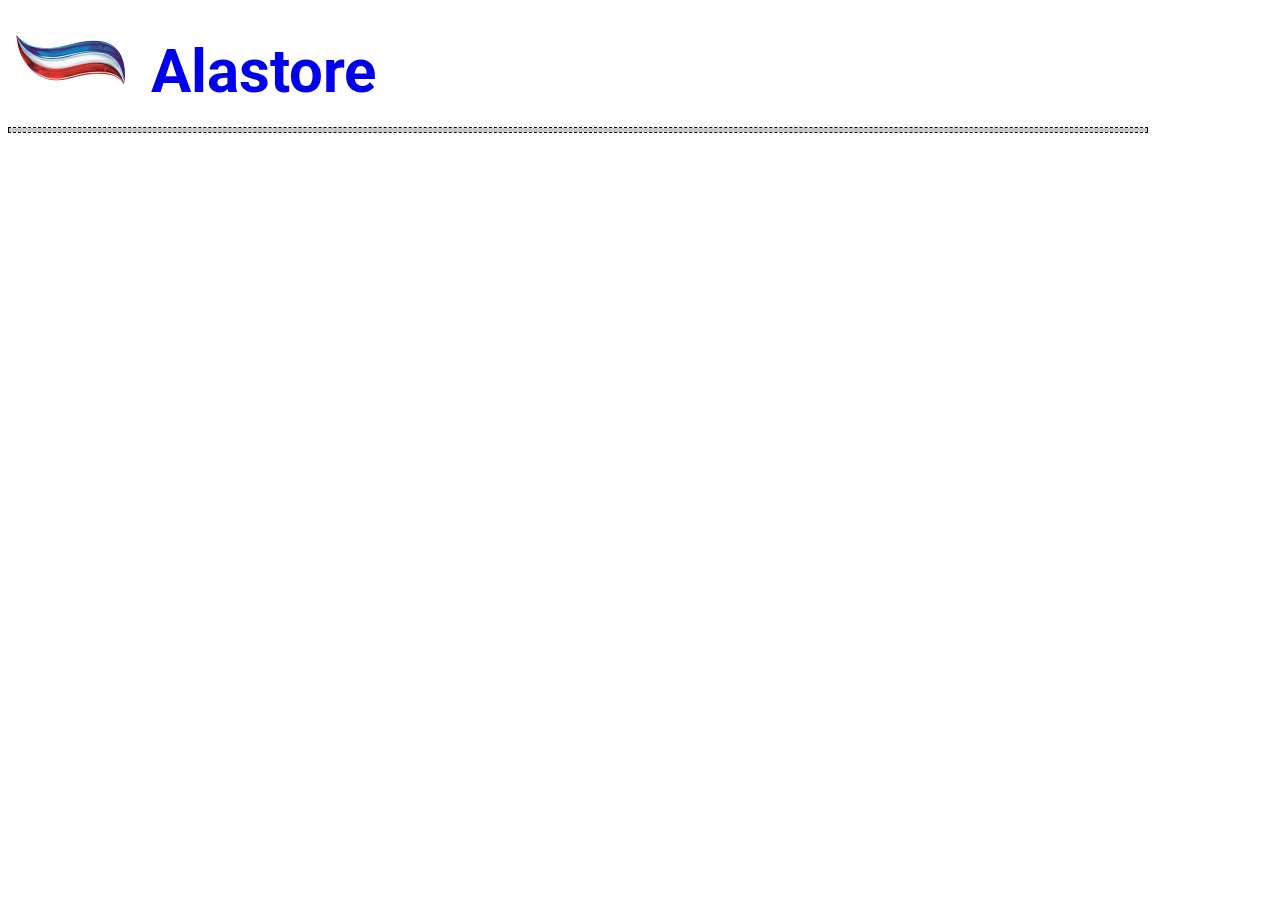
==== index.html @ 92cbfaae "Add files via upload" ====
<!DOCTYPE html>
<html>
    <head>
        <meta charset="utf-8">
        <title>Alastore</title>
        <script src="https://ajax.googleapis.com/ajax/libs/jquery/1.12.4/jquery.min.js"></script>   <!-- Lib needed for JQUERY -->
        <link href="https://fonts.googleapis.com/css?family=Roboto&display=swap" rel="stylesheet"/><!-- Adds font from web-->
        <link rel="icon" href="images/logo.png">    <!-- Adds icon to tab of the webpage-->
        <link href="styles/style.css" rel="stylesheet"/>
        
    </head>
    
    <body>
        <header>
            <h1 class="app-title" id="logo"><a href="index.html" href="#" class="titlelink"><img src="images/logo.png" alt="Logo"/> Alastore</a></h1>
        </header>

        <div class="shoppingOffer">
            <div class="shoppingOffer-container">
                <table  id="products_table">
                    
                </table>
            </div>
        </div>
        
    <script src="scripts/main.js"> </script>
    </body>
</html>
---- styles/style.css ----
html {
    font-size: 10px; /* px means "pixels": the base font size is now 10 pixels high  */
    font-family: 'Roboto', sans-serif; /* this should be the rest of the output you got from Google fonts */
    background-color:#ffffff;
    margin:0
  }
  
.shoppingOffer{
    text-align: center;
}
.shoppingOffer-container {
    align-content: flex-start;
    display: grid;
    border:1px black dashed;
    width: 90%;
  }

.app-title{
    font-size: 60px;
    text-align: left;
    color:#2502b0;
    margin:0;
    padding:20px 0;
    
}
.itemName{
    font-size:11px;
    max-width: 100%;
    font-family: 'Gill Sans', sans-serif;
    font-weight: bold;
    color:  black ;
    text-align: center;
    padding: 0;
    
}

a.titlelink:link     {   text-decoration: none;  } 
a.titlelink:visited  {   text-decoration: none;  }
a.titlelink:hover    {   text-decoration: none;  }
a.titlelink:active   {   text-decoration: none;  }

tr, td { 
    align-content: center;
    display: inline-table;
    width: 30%;
    height: 3%;
    border:1px green dashed;
    
}

 img.cartimg {
    width: 10;
    height: 10;
    border: 1px red solid;
    text-align: center;
}

  table {
    border-collapse: separate;
    border: 2px solid rgb(200,200,200);
    letter-spacing: 1px;
    font-size: 0.8rem;
   

  }
  
  
  th {
    background-color: rgb(235,235,235);
  
    
  }
  
  td.columnstats{
    text-align: center;
    font-size:10;
    display: list-item;
    list-style-type: none;
    border:1px pink dashed;
    
}

.priceDisplay{
    display: inline-table;
    font-size: 10;
    font-style: italic;
    width: 0;
    border:1px black dashed;
    max-width: 100%;
}
  
  tr:nth-child(even) td {
    background-color: rgb(250,250,250);
  }
  
  tr:nth-child(odd) td {
    background-color: rgb(245,245,245);
  }

  .myButton {
	background-color:#3eb9d1;
	border-radius:42px;
	border:1px solid #3e84cf;
	display:inline-block;
	cursor:pointer;
	color:#ffffff;
	font-family:Verdana;
	font-size:8px;
	padding:8px 15px;
	text-decoration:none;
	text-shadow:0px 1px 0px #2f6627;
}
.myButton:hover {
    background-color:#216dde;
    
}
.myButton:active {
	position:relative;
	top:1px;
}
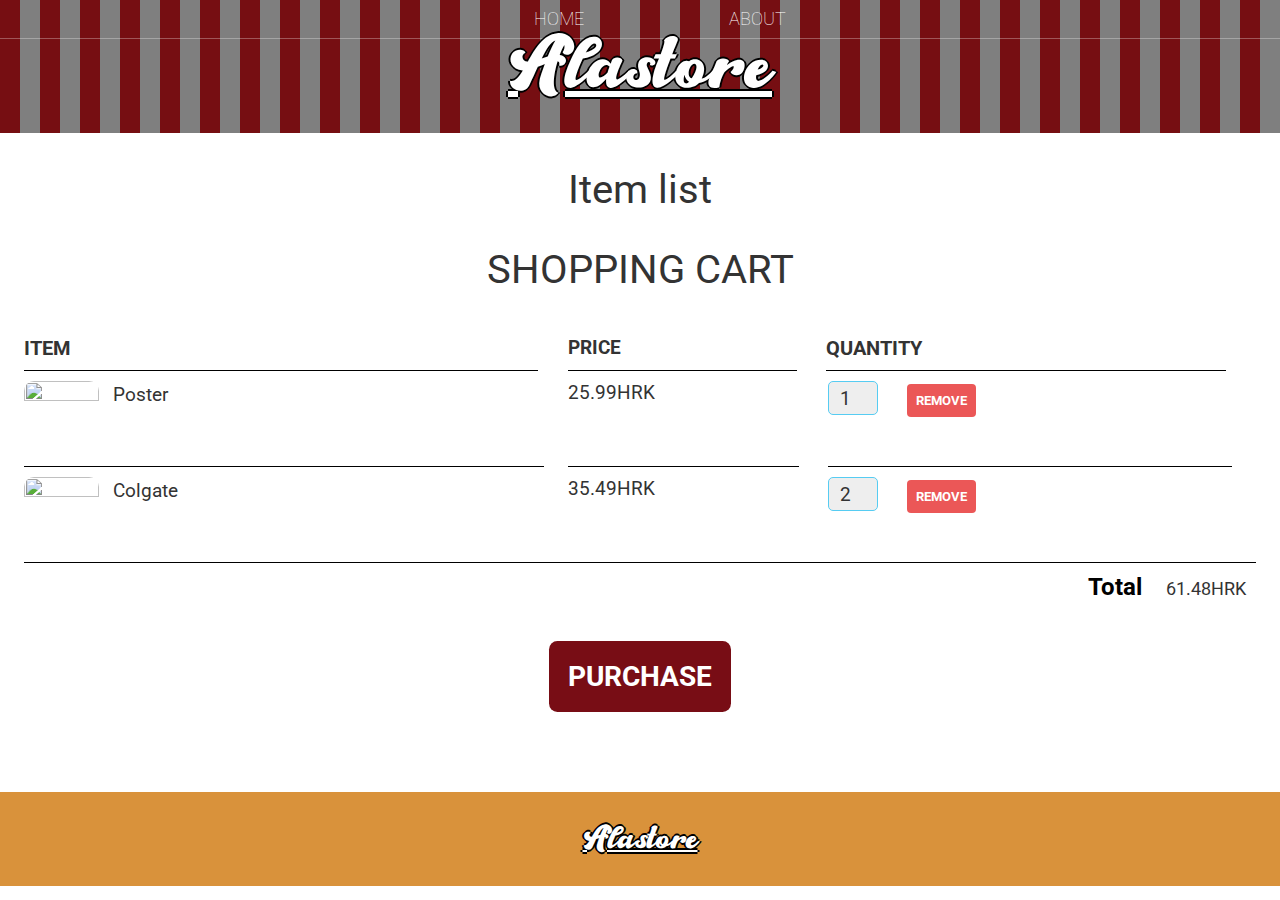
==== commit 01b1dd0a: "Add files via upload" ====
--- a/index.html
+++ b/index.html
@@ -2,27 +2,79 @@
 <html>
     <head>
         <meta charset="utf-8">
-        <title>Alastore</title>
+        <title>Alastore | Home</title>
+        <meta name="description" content="Items with shopping cart">
         <script src="https://ajax.googleapis.com/ajax/libs/jquery/1.12.4/jquery.min.js"></script>   <!-- Lib needed for JQUERY -->
-        <link href="https://fonts.googleapis.com/css?family=Roboto&display=swap" rel="stylesheet"/><!-- Adds font from web-->
         <link rel="icon" href="images/logo.png">    <!-- Adds icon to tab of the webpage-->
-        <link href="styles/style.css" rel="stylesheet"/>
+        <link rel="stylesheet" href="styles/style.css" />
+    </head>
+
+    <body>
+        <header class="main-header">
+            <nav class="nav main-nav">
+                <ul>
+                    <li><a href="index.html">HOME</a></li>
+                    <li><a href="about.html">ABOUT</a></li>
+                </ul>
+            </nav>
+            
+       
+            <h1 class="store-name store-name-large"><a href="index.html" class="store-name store-name-large">Alastore</a></h1>
+            
+        </header>
         
-    </head>
-    
-    <body>
-        <header>
-            <h1 class="app-title" id="logo"><a href="index.html" href="#" class="titlelink"><img src="images/logo.png" alt="Logo"/> Alastore</a></h1>
-        </header>
+        <section class="container contet-section">
+            <h2 class="section-header-main">Item list</h2>
+            <div id="products_table" class="table3x3">
+               
+            </div>
+        </section>
 
-        <div class="shoppingOffer">
-            <div class="shoppingOffer-container">
-                <table  id="products_table">
-                    
-                </table>
+        
+        <section class="container content-section">
+            <h2 class="section-header-main">SHOPPING CART</h2>
+            <div class="cart-row">
+                <span class="cart-item cart-header cart-column">ITEM</span>
+                <span class="cart-price cart-header cart-column">PRICE</span>
+                <span class="cart-quantity cart-header cart-column">QUANTITY</span>
             </div>
-        </div>
+            <div class="cart-items">
+                <div class="cart-row">
+                    <div class="cart-item cart-column">
+                        <img class="cart-item-image" src="Images/Shirt.png" width="100" height="100">
+                        <span class="cart-item-title">Poster</span>
+                    </div>
+                    <span class="cart-price cart-column">25.99HRK</span>
+                    <div class="cart-quantity cart-column">
+                        <input class="cart-quantity-input" type="number" value="1">
+                        <button class="btn btn-danger" type="button">REMOVE</button>
+                    </div>
+                </div>
+                <div class="cart-row">
+                    <div class="cart-item cart-column">
+                        <img class="cart-item-image" src="Images/Album 3.png" width="100" height="100">
+                        <span class="cart-item-title">Colgate</span>
+                    </div>
+                    <span class="cart-price cart-column">35.49HRK</span>
+                    <div class="cart-quantity cart-column">
+                        <input class="cart-quantity-input" type="number" value="2">
+                        <button class="btn btn-danger" type="button">REMOVE</button>
+                    </div>
+                </div>
+            </div>
+            <div class="cart-total">
+                <strong class="cart-total-title">Total</strong>
+                <span class="cart-total-price">61.48HRK</span>
+            </div>
+            <button class="btn btn-primary btn-purchase" type="button">PURCHASE</button>
+        </section>
+
         
-    <script src="scripts/main.js"> </script>
+        <footer class="main-footer">
+                <div>
+                    <h3 ><a href="index.html" class="store-name">Alastore</a></h1>
+                </div>
+            </footer>
+        <script src="scripts/main.js"> </script>
     </body>
 </html>--- a/styles/style.css
+++ b/styles/style.css
@@ -1,120 +1,310 @@
-html {
-    font-size: 10px; /* px means "pixels": the base font size is now 10 pixels high  */
-    font-family: 'Roboto', sans-serif; /* this should be the rest of the output you got from Google fonts */
-    background-color:#ffffff;
-    margin:0
-  }
-  
-.shoppingOffer{
-    text-align: center;
-}
-.shoppingOffer-container {
-    align-content: flex-start;
-    display: grid;
-    border:1px black dashed;
-    width: 90%;
-  }
-
-.app-title{
-    font-size: 60px;
-    text-align: left;
-    color:#2502b0;
+@import url('https://fonts.googleapis.com/css?family=Roboto&display=swap');
+@import url('https://fonts.googleapis.com/css?family=Iceland&display=swap');
+@import url('https://fonts.googleapis.com/css?family=Oswald&display=swap');
+@import url('https://fonts.googleapis.com/css?family=Lobster&display=swap');
+
+
+@font-face{
+    font-family: "The Regular Brandy";
+    src: url("../fonts/The Brandy.woff") format("woff");
+    font-weight: normal;
+    font-style: normal;
+    
+}
+* {
+    box-sizing: border-box;
+    font-family: Roboto;
+    color:black;
+}
+
+html,body{
     margin:0;
-    padding:20px 0;
+    padding:0;
+}
+
+
+.nav ul{
+    margin:0;
+}
+
+.nav li{
+    display: inline;
+}
+
+.nav a{
+    display: inline-block;
+    padding:.5em;
+    color: white;
+    text-decoration: none;
+}
+
+.main-nav{
+    text-align: center;
+    font-size:1.1em;
+    font-weight: lighter;
+    border-bottom: 1px solid rgba(255, 255, 255, 0.3);
+}
+
+.main-nav li{
+    padding: 0 5%;
+}
+
+.nav a:hover{
+    font-size: 1.5em;
+    font-weight: bold;
+    -webkit-transition: all 0.3s ease;
+     -moz-transition: all 0.3s ease;
+    -o-transition: all 0.3s ease;
+    -ms-transition: all 0.3s ease;
+}
+
+.main-header{
+    background-color: rgba(0, 0, 0, .5);
+    background-image: url("../images/awning.png");
+    background-blend-mode: multiply;                /*Blends background-picture and background-color*/
+    background-size: cover;
+    padding-bottom: 30px;
+}
+
+.store-name{
+    text-align: center;
+    margin: 0;
+    font-size: 1em;
+    font-family: "The Regular Brandy";
+    font-weight: normal;
+    text-shadow: -2px 0 black, 0 2px black, 2px 0 black, 0 -2px black;
+    color: white;
+}
+
+.store-name-large{
+    font-size: 2em;
+}
+
+.content-section{
+    margin:1em;
+}
+
+.container{
+    max-width:1500px;
+    margin: auto;
+    padding: 0 1.5em;   
+}
+
+.section-header-main{
+    font-family: 'Roboto';
+    font-weight: normal;
+    color: #333;
+    text-align: center;
+    font-size: 2.5em;
+}
+
+.section-header{
+    font-family: 'Iceland', cursive;
+    font-weight: normal;
+    color: #333;
+    text-align: center;
+    font-size: 2.5em;
+}
+
+.main-footer{
+    background-color: #D9923B; 
+    padding: .1em 0;
+    font-size: 1.5em;
+    text-align: center;
+   
+}
+
+.main-footer a:hover{
+    font-size: 1.3em;
+    -webkit-transition: all 0.5s ease;
+     -moz-transition: all 0.5s ease;
+    -o-transition: all 0.5s ease;
+    -ms-transition: all 0.5s ease;
+}
+
+.btn{
+    text-align: center;
+    vertical-align: middle;
+    padding:.67em;
+    cursor: pointer;
+}
+
+.itemList{
+    list-style-type: none;
+    text-align: center;
+    padding:10px;
+    display: inline-table;
+    width: .33em;
+    padding-bottom: 12%; /* 32:18, i.e. 16:9 */
+    margin-bottom: 2%; /* (100-32*3)/2 */
+    background-color: #D9923B;
+    border:1px solid #780D15;
+}
+
+.cart-image{
+    float: center;
+    height: 300px;
+    margin-bottom:10%;
+    border-radius: 50%;
+    padding: 20px;
+    background-color:white ;
+    margin-top: 20%;
+}
+
+.itemName{
+    font-family: 'Oswald', sans-serif;
+    text-align: center;
+    font-size: 1.6em;
+    font-weight: bold;
+    padding-bottom: 25%;
+    height: 60px;
+}
+
+.itemAmount{
+    padding:0.4;
+    font-size: 1.6em;
+    color: #333;
+    font-family: 'Lobster', cursive;
+}
+
+.itemValute{
+    display: inline;
+    padding: 0;
+    color: #333;
+    font-weight: bold;
+    font-size: 1.5em
+}
+
+.itemUnits{
+    display: inline;
+    padding:0;
+    color: #333;
+    font-weight: bold;
+    font-size: 1.5em
+}
     
-}
-.itemName{
-    font-size:11px;
-    max-width: 100%;
-    font-family: 'Gill Sans', sans-serif;
-    font-weight: bold;
-    color:  black ;
-    text-align: center;
+.table3x3 ul{
+    display: inline-table;
+    width: 33.33%;    
+}
+
+
+.btn-shopping{
+    width: 40%;
+    margin-top: 30%;
+}
+
+.btn-primary{
+    color:white;
+    background-color: #780D15;
+    border:0px;
+    border-radius: .3em;
+    font-weight: bold;
+}
+
+.btn-primary:hover{
+    background-color: #9b111b
+}
+
+.cart-header{
+    font-weight: bold;
+    font-size: 1.25em;
+    color:#333;
+}
+
+.cart-column{
+    border-bottom: 1px solid black;
+    margin-right: 1.5em;
+    padding-bottom: 10px;
+    margin-top: 10px;
+}
+
+.cart-row {
+    display: flex;
+}
+
+.cart-item {
+    width: 45%;
+}
+
+.cart-price {
+    width: 20%;
+    font-size: 1.2em;
+    color: #333;
+}
+
+.cart-quantity {
+    width: 35%;
+}
+
+.cart-item-title {
+    color: #333;
+    margin-left: .5em;
+    font-size: 1.2em;
+    height: auto;
+}
+
+.cart-item-image {
+    width: 75px;
+    height: auto;
+    border-radius: 10px;
+}
+
+.btn-danger {
+    color: white;
+    background-color: #EB5757;
+    border: none;
+    border-radius: .3em;
+    font-weight: bold;
+}
+
+.btn-danger:hover {
+    background-color: #CC4C4C;
+}
+
+.cart-quantity-input {
+    height: 34px;
+    width: 50px;
+    border-radius: 5px;
+    border: 1px solid #56CCF2;
+    background-color: #eee;
+    color: #333;
     padding: 0;
-    
-}
-
-a.titlelink:link     {   text-decoration: none;  } 
-a.titlelink:visited  {   text-decoration: none;  }
-a.titlelink:hover    {   text-decoration: none;  }
-a.titlelink:active   {   text-decoration: none;  }
-
-tr, td { 
-    align-content: center;
-    display: inline-table;
-    width: 30%;
-    height: 3%;
-    border:1px green dashed;
-    
-}
-
- img.cartimg {
-    width: 10;
-    height: 10;
-    border: 1px red solid;
-    text-align: center;
-}
-
-  table {
-    border-collapse: separate;
-    border: 2px solid rgb(200,200,200);
-    letter-spacing: 1px;
-    font-size: 0.8rem;
-   
-
-  }
-  
-  
-  th {
-    background-color: rgb(235,235,235);
-  
-    
-  }
-  
-  td.columnstats{
-    text-align: center;
-    font-size:10;
-    display: list-item;
-    list-style-type: none;
-    border:1px pink dashed;
-    
-}
-
-.priceDisplay{
-    display: inline-table;
-    font-size: 10;
-    font-style: italic;
-    width: 0;
-    border:1px black dashed;
-    max-width: 100%;
-}
-  
-  tr:nth-child(even) td {
-    background-color: rgb(250,250,250);
-  }
-  
-  tr:nth-child(odd) td {
-    background-color: rgb(245,245,245);
-  }
-
-  .myButton {
-	background-color:#3eb9d1;
-	border-radius:42px;
-	border:1px solid #3e84cf;
-	display:inline-block;
-	cursor:pointer;
-	color:#ffffff;
-	font-family:Verdana;
-	font-size:8px;
-	padding:8px 15px;
-	text-decoration:none;
-	text-shadow:0px 1px 0px #2f6627;
-}
-.myButton:hover {
-    background-color:#216dde;
-    
-}
-.myButton:active {
-	position:relative;
-	top:1px;
-}
+    text-align: center;
+    font-size: 1.2em;
+    margin-right: 25px;
+}
+
+.cart-row:last-child {
+    border-bottom: 1px solid black;
+}
+
+.cart-row:last-child .cart-column {
+    border: none;
+}
+
+.cart-total {
+    text-align: end;
+    margin-top: 10px;
+    margin-right: 10px;
+}
+
+.cart-total-title {
+    font-weight: bold;
+    font-size: 1.5em;
+    color: black;
+    margin-right: 20px;
+}
+
+.cart-total-price {
+    color: #333;
+    font-size: 1.1em;
+}
+
+.btn-purchase {
+    display: block;
+    margin: 40px auto 80px auto;
+    font-size: 1.75em;
+}
+
+
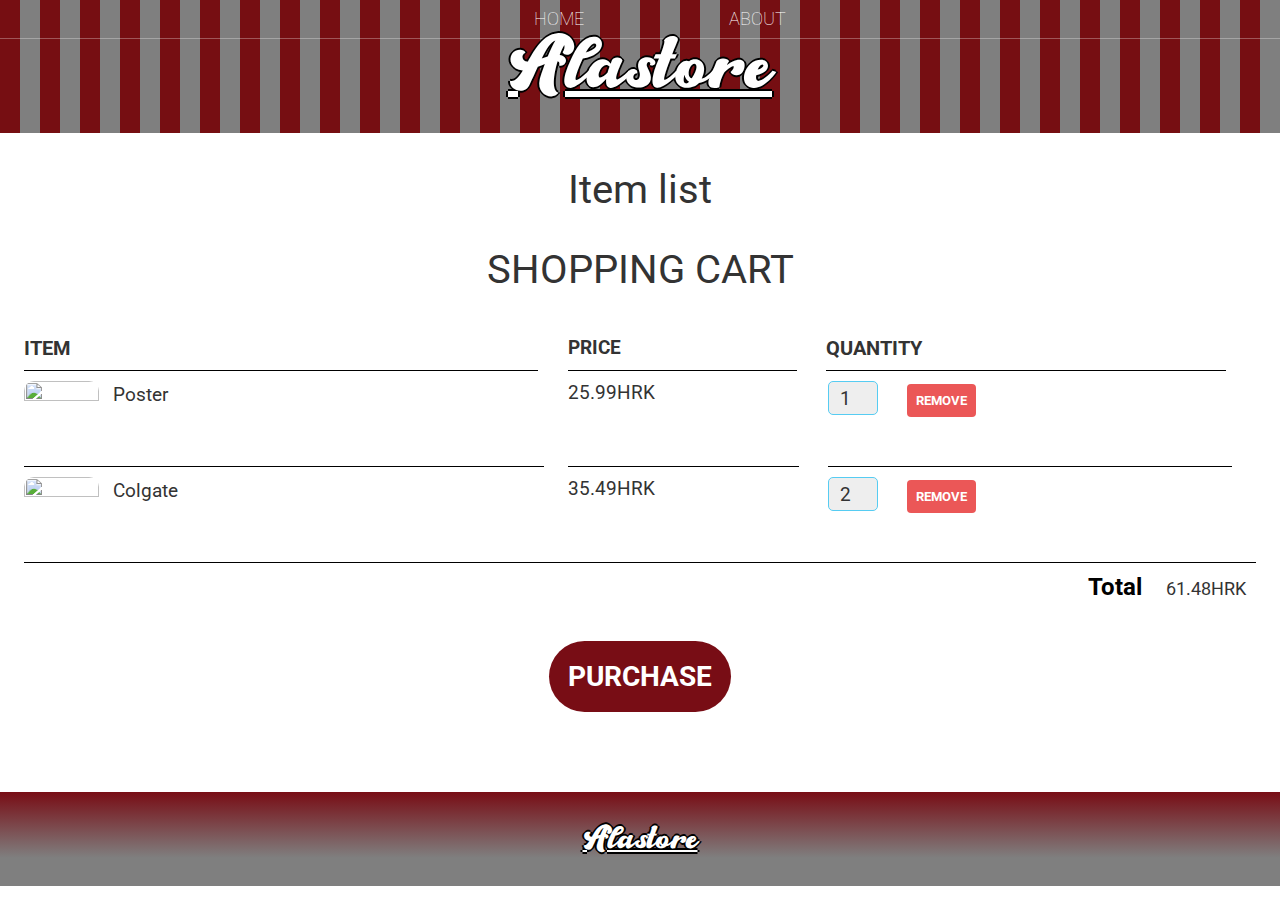
==== commit adcd0d6b: "Add files via upload" ====
--- a/index.html
+++ b/index.html
@@ -23,7 +23,7 @@
             
         </header>
         
-        <section class="container contet-section">
+        <section class="container-list contet-section">
             <h2 class="section-header-main">Item list</h2>
             <div id="products_table" class="table3x3">
                
--- a/styles/style.css
+++ b/styles/style.css
@@ -64,6 +64,7 @@
     background-blend-mode: multiply;                /*Blends background-picture and background-color*/
     background-size: cover;
     padding-bottom: 30px;
+    
 }
 
 .store-name{
@@ -74,6 +75,8 @@
     font-weight: normal;
     text-shadow: -2px 0 black, 0 2px black, 2px 0 black, 0 -2px black;
     color: white;
+   
+    
 }
 
 .store-name-large{
@@ -90,6 +93,13 @@
     padding: 0 1.5em;   
 }
 
+.container-list{
+    max-width:1500px;
+    text-align: center;
+    margin: auto;
+    padding: 0 1.5em;   
+}
+
 .section-header-main{
     font-family: 'Roboto';
     font-weight: normal;
@@ -107,7 +117,8 @@
 }
 
 .main-footer{
-    background-color: #D9923B; 
+    background: rgb(127,127,127);
+    background: linear-gradient(0deg, rgba(127,127,127,1) 30%, rgba(120,13,21,1) 100%);
     padding: .1em 0;
     font-size: 1.5em;
     text-align: center;
@@ -134,27 +145,25 @@
     text-align: center;
     padding:10px;
     display: inline-table;
-    width: .33em;
+    max-width: 33%;
     padding-bottom: 12%; /* 32:18, i.e. 16:9 */
     margin-bottom: 2%; /* (100-32*3)/2 */
-    background-color: #D9923B;
-    border:1px solid #780D15;
+    background: #ffccff;
+    
 }
 
 .cart-image{
     float: center;
     height: 300px;
     margin-bottom:10%;
-    border-radius: 50%;
-    padding: 20px;
-    background-color:white ;
+    border-radius: 30%;
     margin-top: 20%;
 }
 
 .itemName{
     font-family: 'Oswald', sans-serif;
     text-align: center;
-    font-size: 1.6em;
+    font-size: 1.5em;
     font-weight: bold;
     padding-bottom: 25%;
     height: 60px;
@@ -184,8 +193,13 @@
 }
     
 .table3x3 ul{
+    width: 100%;
+    text-align: center;
     display: inline-table;
-    width: 33.33%;    
+    width: 30%;    
+    border-radius: 5%;
+    margin: 0.5%;
+    margin-bottom: 10%;
 }
 
 
@@ -198,7 +212,7 @@
     color:white;
     background-color: #780D15;
     border:0px;
-    border-radius: .3em;
+    border-radius: 1.5em;
     font-weight: bold;
 }
 
@@ -241,7 +255,7 @@
     color: #333;
     margin-left: .5em;
     font-size: 1.2em;
-    height: auto;
+    
 }
 
 .cart-item-image {
